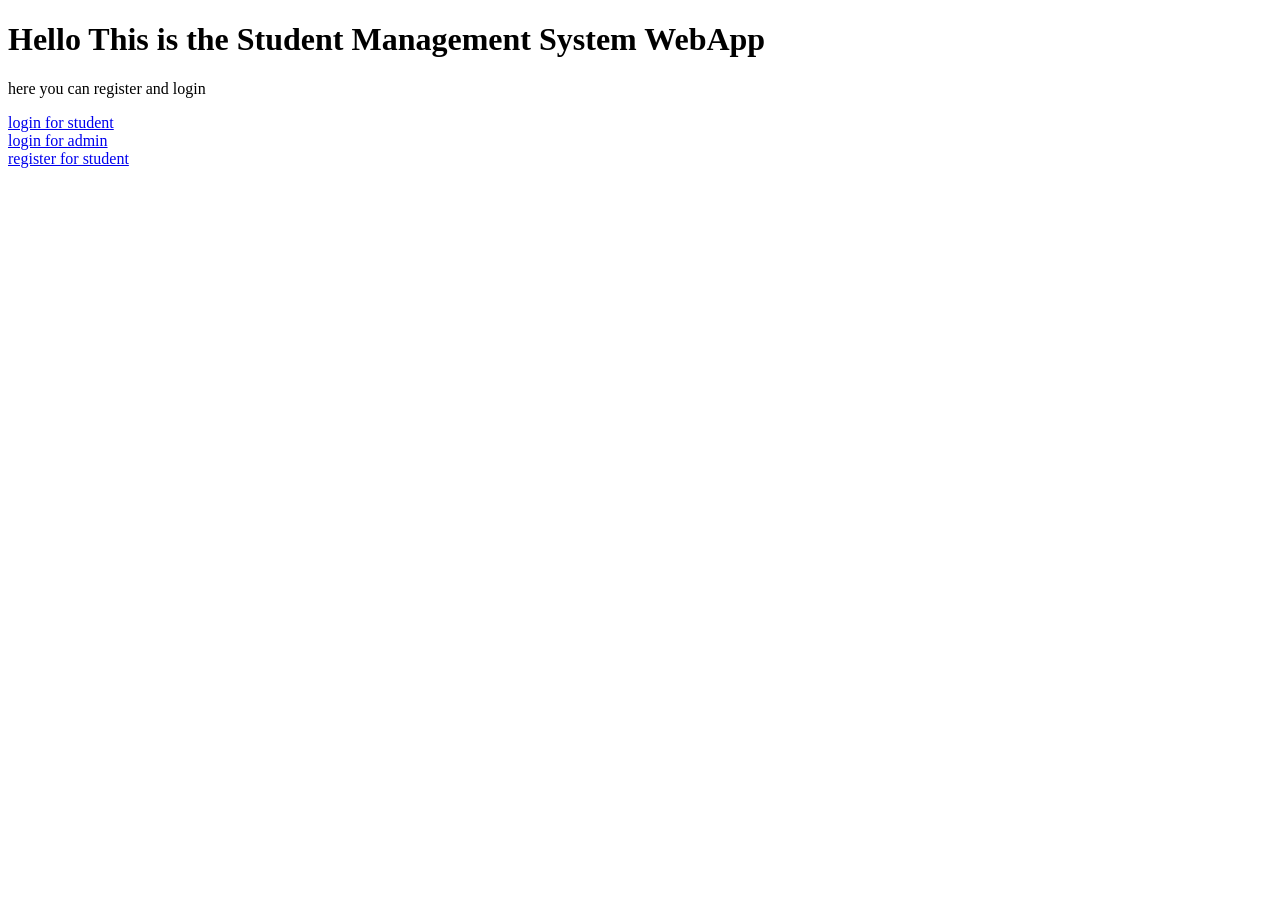
==== StudentManagement/src/main/webapp/index.html @ eedb8c9b "initial project commit" ====
<!DOCTYPE html>
<html>
<head>
<meta charset="UTF-8">
<title>home</title>
</head>
<body>
	
		<h1>Hello This is the Student Management System WebApp </h1>
		
		<p>here you can register and login </p>
		
		<a href="login.html"> login for student</a> <br>
		<a href="/login"> login for admin</a> <br>
		
		<a href="register.html">register for student</a>
	
</body>
</html>
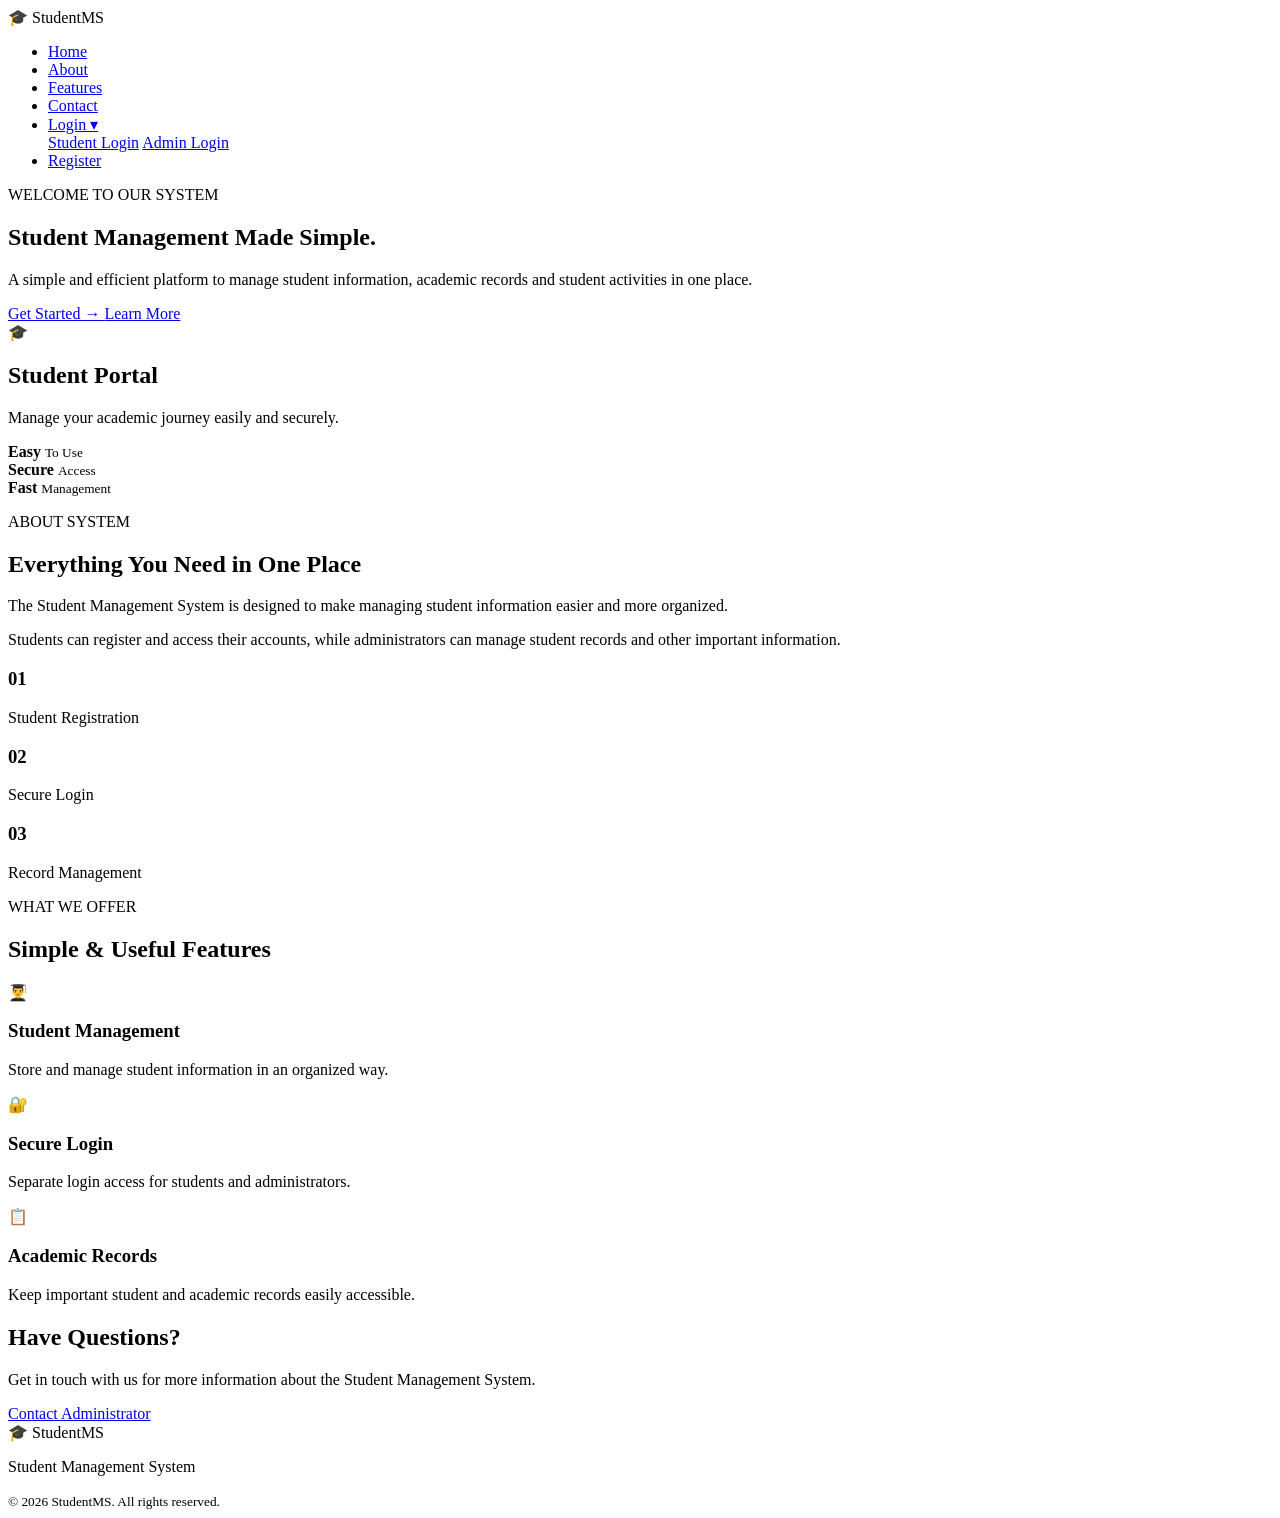
==== commit 8ec3825f: "Updated Student Management System UI" ====
--- a/StudentManagement/src/main/webapp/index.html
+++ b/StudentManagement/src/main/webapp/index.html
@@ -1,19 +1,263 @@
 <!DOCTYPE html>
-<html>
+<html lang="en">
 <head>
-<meta charset="UTF-8">
-<title>home</title>
+    <meta charset="UTF-8">
+    <meta name="viewport" content="width=device-width, initial-scale=1.0">
+
+    <title>Student Management System</title>
+
+    <link rel="stylesheet" href="style.css">
 </head>
+
 <body>
-	
-		<h1>Hello This is the Student Management System WebApp </h1>
-		
-		<p>here you can register and login </p>
-		
-		<a href="login.html"> login for student</a> <br>
-		<a href="/login"> login for admin</a> <br>
-		
-		<a href="register.html">register for student</a>
-	
+
+    <!-- Navigation Bar -->
+    <nav class="navbar">
+
+        <div class="logo">
+            <span>🎓</span> StudentMS
+        </div>
+
+        <ul class="menu">
+
+            <li>
+                <a href="index.html">Home</a>
+            </li>
+
+            <li>
+                <a href="#about">About</a>
+            </li>
+
+            <li>
+                <a href="#features">Features</a>
+            </li>
+
+            <li>
+                <a href="#contact">Contact</a>
+            </li>
+
+            <!-- Login Menu -->
+            <li class="login-menu">
+                <a href="#">Login ▾</a>
+
+                <div class="dropdown">
+                    <a href="studentLogin.html">Student Login</a>
+                    <a href="adminLogin.html">Admin Login</a>
+                </div>
+            </li>
+
+            <li>
+                <a href="register.html" class="register-btn">
+                    Register
+                </a>
+            </li>
+
+        </ul>
+
+    </nav>
+
+
+    <!-- Hero Section -->
+
+    <section class="hero">
+
+        <div class="hero-content">
+
+            <p class="small-title">WELCOME TO OUR SYSTEM</p>
+
+            <h1>
+                Student Management
+                <span>Made Simple.</span>
+            </h1>
+
+            <p class="description">
+                A simple and efficient platform to manage student
+                information, academic records and student activities
+                in one place.
+            </p>
+
+            <div class="hero-buttons">
+
+                <a href="register.html" class="primary-btn">
+                    Get Started →
+                </a>
+
+                <a href="#about" class="secondary-btn">
+                    Learn More
+                </a>
+
+            </div>
+
+        </div>
+
+
+        <!-- Right Side Illustration -->
+
+        <div class="hero-card">
+
+            <div class="card-icon">
+                🎓
+            </div>
+
+            <h2>Student Portal</h2>
+
+            <p>
+                Manage your academic journey
+                easily and securely.
+            </p>
+
+            <div class="mini-info">
+                <div>
+                    <strong>Easy</strong>
+                    <small>To Use</small>
+                </div>
+
+                <div>
+                    <strong>Secure</strong>
+                    <small>Access</small>
+                </div>
+
+                <div>
+                    <strong>Fast</strong>
+                    <small>Management</small>
+                </div>
+            </div>
+
+        </div>
+
+    </section>
+
+
+    <!-- About Section -->
+
+    <section class="about" id="about">
+
+        <div class="section-title">
+            <p>ABOUT SYSTEM</p>
+            <h2>Everything You Need in One Place</h2>
+        </div>
+
+        <div class="about-content">
+
+            <div>
+                <p>
+                    The Student Management System is designed to make
+                    managing student information easier and more
+                    organized.
+                </p>
+
+                <p>
+                    Students can register and access their accounts,
+                    while administrators can manage student records
+                    and other important information.
+                </p>
+            </div>
+
+            <div class="stats">
+
+                <div class="stat">
+                    <h3>01</h3>
+                    <p>Student Registration</p>
+                </div>
+
+                <div class="stat">
+                    <h3>02</h3>
+                    <p>Secure Login</p>
+                </div>
+
+                <div class="stat">
+                    <h3>03</h3>
+                    <p>Record Management</p>
+                </div>
+
+            </div>
+
+        </div>
+
+    </section>
+
+
+    <!-- Features -->
+
+    <section class="features" id="features">
+
+        <div class="section-title">
+            <p>WHAT WE OFFER</p>
+            <h2>Simple & Useful Features</h2>
+        </div>
+
+
+        <div class="feature-container">
+
+            <div class="feature">
+                <div class="feature-icon">👨‍🎓</div>
+                <h3>Student Management</h3>
+                <p>
+                    Store and manage student information
+                    in an organized way.
+                </p>
+            </div>
+
+
+            <div class="feature">
+                <div class="feature-icon">🔐</div>
+                <h3>Secure Login</h3>
+                <p>
+                    Separate login access for students
+                    and administrators.
+                </p>
+            </div>
+
+
+            <div class="feature">
+                <div class="feature-icon">📋</div>
+                <h3>Academic Records</h3>
+                <p>
+                    Keep important student and academic
+                    records easily accessible.
+                </p>
+            </div>
+
+        </div>
+
+    </section>
+
+
+    <!-- Contact -->
+
+    <section class="contact" id="contact">
+
+        <h2>Have Questions?</h2>
+
+        <p>
+            Get in touch with us for more information
+            about the Student Management System.
+        </p>
+
+        <a href="mailto:admin@example.com">
+            Contact Administrator
+        </a>
+
+    </section>
+
+
+    <!-- Footer -->
+
+    <footer>
+
+        <div class="footer-logo">
+            🎓 StudentMS
+        </div>
+
+        <p>
+            Student Management System
+        </p>
+
+        <small>
+            © 2026 StudentMS. All rights reserved.
+        </small>
+
+    </footer>
+
 </body>
 </html>
